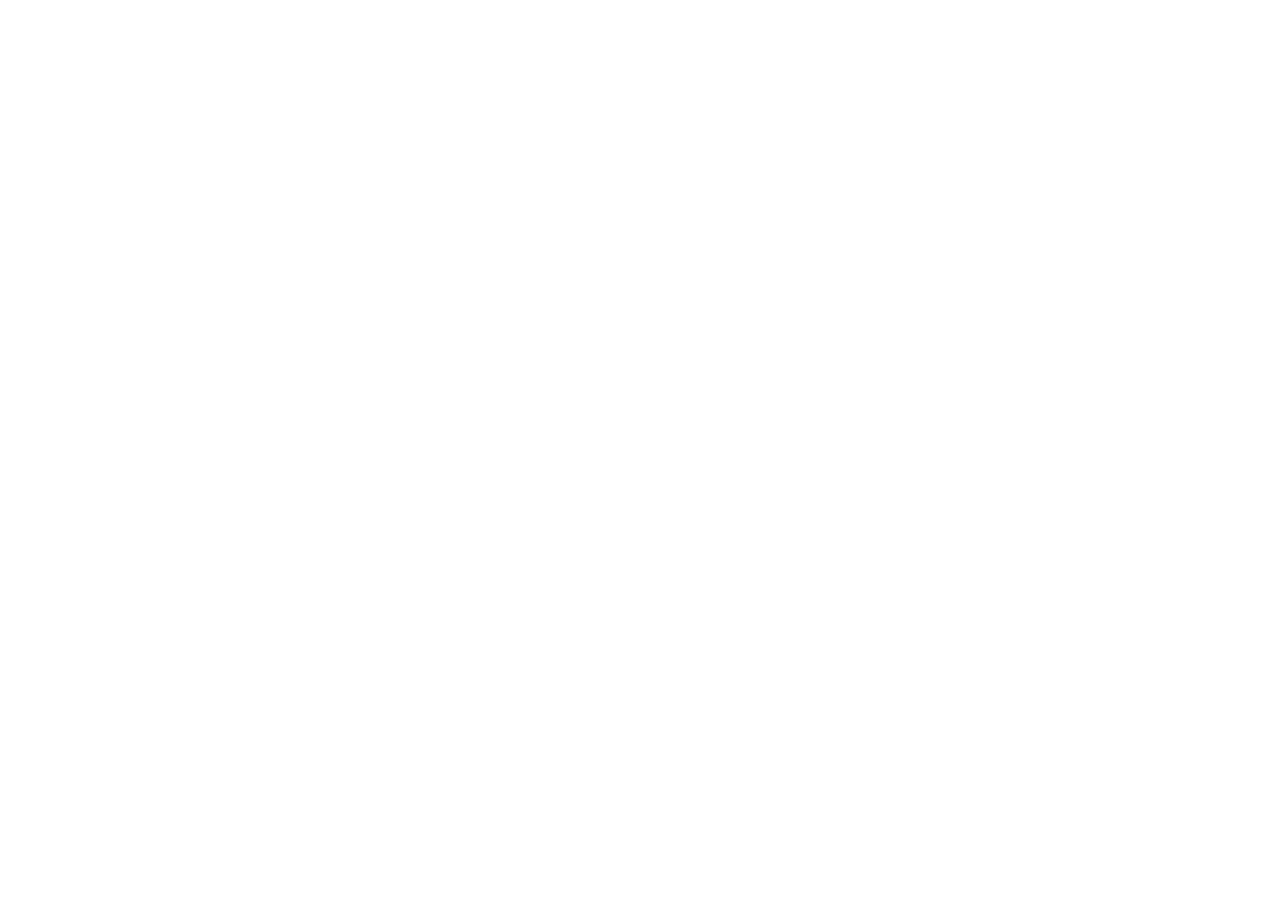
==== contact_form/index.html @ 94ed1cc1 "prepare contact form initial files" ====
<!DOCTYPE html>
<html lang="en">
  <head>
    <meta charset="UTF-8" />
    <meta name="viewport" content="width=device-width, initial-scale=1.0" />
    <title>Contact Form</title>
    <link rel="stylesheet" href="style.css" />
  </head>
  <body>
    <script src="script.js"></script>
  </body>
</html>
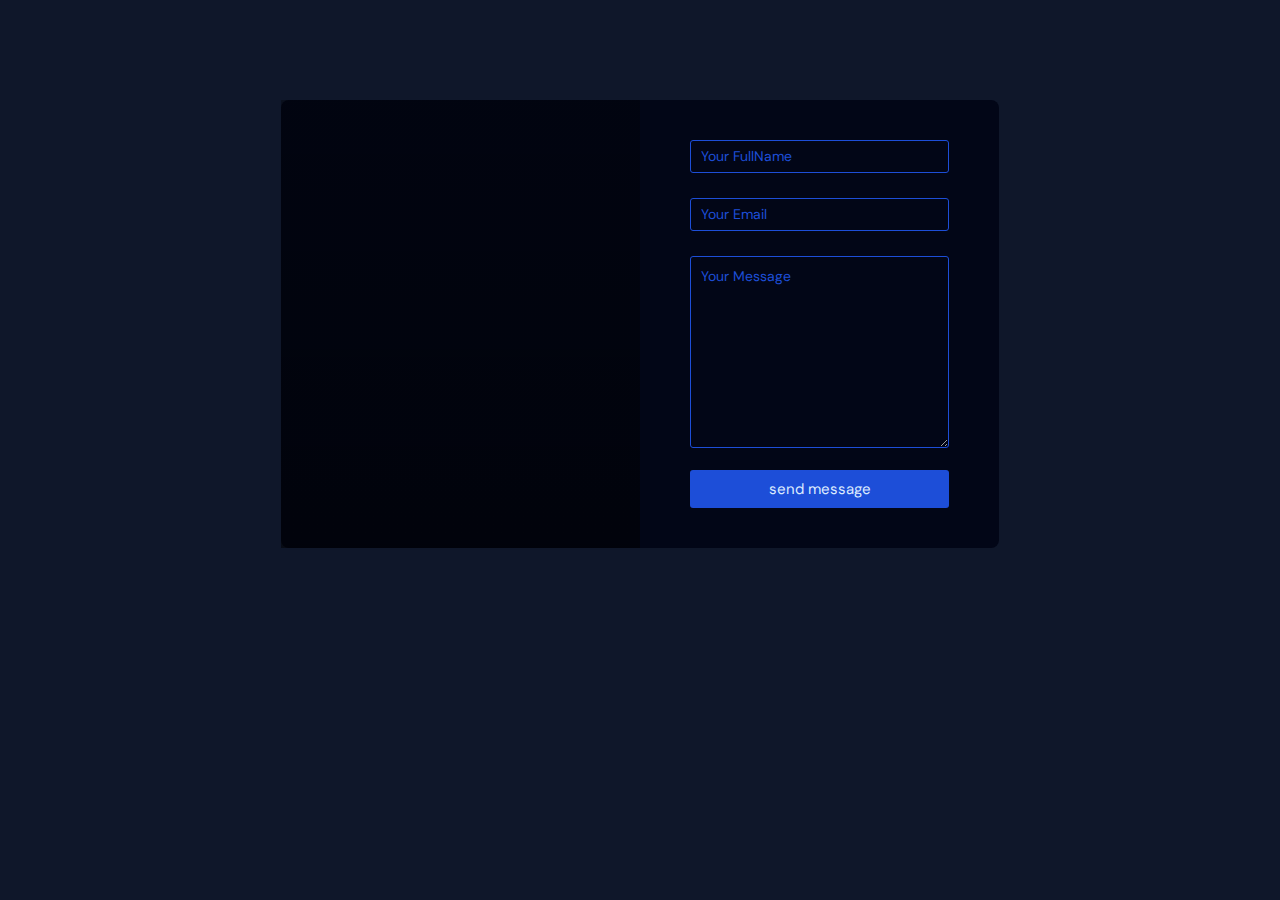
==== commit 2f2c8524: "finished contact form project" ====
--- a/contact_form/index.html
+++ b/contact_form/index.html
@@ -5,8 +5,38 @@
     <meta name="viewport" content="width=device-width, initial-scale=1.0" />
     <title>Contact Form</title>
     <link rel="stylesheet" href="style.css" />
+    <link rel="preconnect" href="https://fonts.googleapis.com" />
+    <link rel="preconnect" href="https://fonts.gstatic.com" crossorigin />
+    <link
+      href="https://fonts.googleapis.com/css2?family=DM+Sans:ital,opsz,wght@0,9..40,400;0,9..40,500;0,9..40,600;0,9..40,700;0,9..40,800;1,9..40,400;1,9..40,500;1,9..40,600;1,9..40,700&display=swap"
+      rel="stylesheet"
+    />
   </head>
   <body>
+    <div class="wrapper">
+      <div class="img-box"></div>
+      <div class="contact-box">
+        <form name="contact-form">
+          <div class="input-box">
+            <input type="text" name="fullname" placeholder="Your FullName" />
+          </div>
+          <div class="input-box">
+            <input type="email" name="email" placeholder="Your Email" />
+          </div>
+          <div class="textarea-box">
+            <textarea
+              name="message"
+              cols="30"
+              rows="10"
+              placeholder="Your Message"
+            ></textarea>
+          </div>
+          <div class="btn-box">
+            <input type="button" value="send message" name="send-btn" />
+          </div>
+        </form>
+      </div>
+    </div>
     <script src="script.js"></script>
   </body>
 </html>
--- a/contact_form/style.css
+++ b/contact_form/style.css
@@ -0,0 +1,90 @@
+*{
+    padding: 0;
+    margin: 0;
+    box-sizing: border-box;
+    border: none;
+    outline: none;
+}
+
+html{
+    font-size: 62.5%;
+}
+
+body{
+    font-size: 1.6rem;
+    line-height: 1.5;
+    font-family: 'DM Sans', sans-serif;
+    display: flex;
+    justify-content: center;
+    padding-top: 10rem;
+    background-color: #0f172a;
+}
+
+.wrapper{
+    background-color: #020617;
+    display: grid;
+    grid-template-columns: 1fr 1fr;
+    border-radius: 0.8rem;
+}
+
+.contact-box{
+    padding: 4rem 5rem;
+}
+
+form[name="contact-form"] .textarea-box{
+    margin-bottom: 1.5rem;
+}
+
+form[name="contact-form"] .textarea-box textarea{
+    border-radius: 0.3rem;
+    padding: 1rem;
+    font-family: inherit;
+    background-color: #020617;
+    border: solid 1px #1d4ed8;
+    color: #1d4ed8;
+}
+
+form[name="contact-form"] .input-box{
+    margin-bottom: 2.5rem;
+    display: grid;
+}
+
+form[name="contact-form"] .input-box input{
+    height: 3.3rem;
+    border-radius: 0.3rem;
+    padding: 0 1rem;
+    font-family: inherit;
+    background-color: #020617;
+    border: solid 1px #1d4ed8;
+    color: #1d4ed8;
+}
+
+form[name="contact-form"] .btn-box{
+    display: grid;
+}
+
+form[name="contact-form"] .btn-box input{
+    height: 3.8rem;
+    font-family: inherit;
+    cursor: pointer;
+    transition: .2s ease;
+    font-size: 1.5rem;
+    border-radius: 0.3rem;
+    background-color: #1d4ed8;
+    color: #dbeafe;
+}
+
+form[name="contact-form"] .btn-box input:hover{
+    background-color: #1e3a8a;
+}
+
+.img-box{
+    background: linear-gradient(rgba(0,0,0,0.3), rgba(0,0,0,0.5)), url('https://plus.unsplash.com/premium_photo-1683740128746-176cff24b9a6?ixlib=rb-4.0.3&ixid=M3wxMjA3fDB8MHxzZWFyY2h8MXx8Y291cGxlfGVufDB8MXwwfHx8MA%3D%3D&auto=format&fit=crop&w=500&q=60');
+    background-size: cover;
+    background-position: center;
+}
+
+::placeholder{
+    color: #1d4ed8;
+    font-size: 1.4rem;
+}